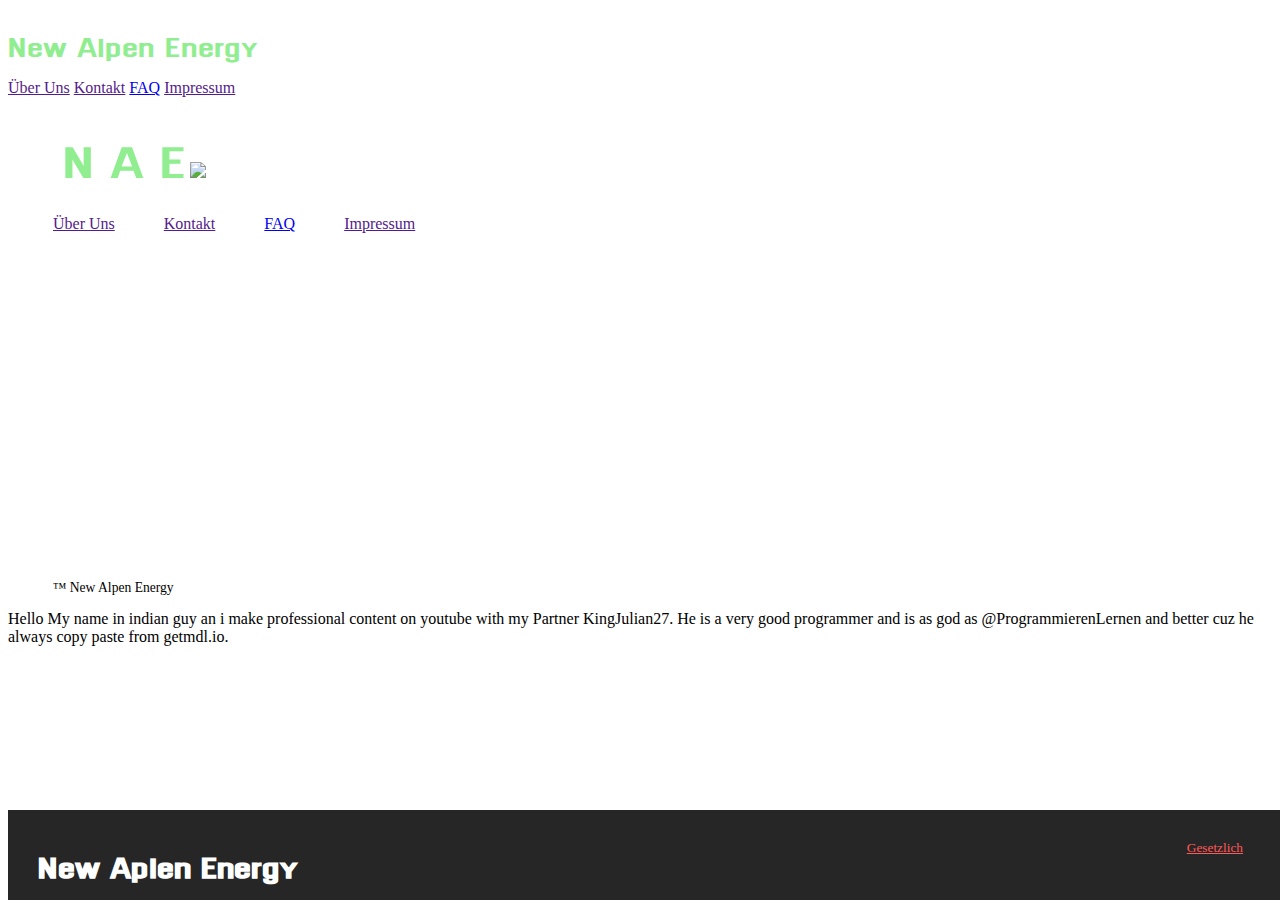
==== index.html @ 120513cc "Add files via upload" ====
<!DOCTYPE html>
<html lang="en">
<head>
    <meta charset="UTF-8">
    <meta http-equiv="X-UA-Compatible" content="IE=edge">
    <meta name="viewport" content="width=device-width, initial-scale=1.0">
    <link rel="preconnect" href="https://fonts.googleapis.com">
    <link rel="preconnect" href="https://fonts.gstatic.com" crossorigin>
    <link href="https://fonts.googleapis.com/css2?family=Dhurjati&display=swap" rel="stylesheet">   
    <link rel="stylesheet" href="https://fonts.googleapis.com/icon?family=Material+Icons">
    <link rel="stylesheet" href="https://code.getmdl.io/1.3.0/material.indigo-pink.min.css">
    <script defer src="https://code.getmdl.io/1.3.0/material.min.js"></script>
    <link rel="stylesheet" href="style.css">
    <link rel="icon" type="icon/x-icon" href="/Physik/img/icon.ico">
    <title>New Alpen Energy</title>
</head>
<body id="background">

    <!-- Always shows a header, even in smaller screens. -->
<div class="mdl-layout mdl-js-layout mdl-layout--fixed-header">
    <header class="mdl-layout__header">
      <div class="mdl-layout__header-row">
        <!-- Title -->
        <span class="title">New Alpen Energy</span>
        <!-- Add spacer, to align navigation to the right -->
        <div class="mdl-layout-spacer"></div>
        <!-- Navigation. We hide it in small screens. -->
        <nav class="mdl-navigation mdl-layout--large-screen-only">
          <a class="mdl-navigation__link" href="">Über Uns</a>
          <a class="mdl-navigation__link" href="">Kontakt</a>
          <a class="mdl-navigation__link" href="/Physik/FAQ/index.html">FAQ</a>
          <a class="mdl-navigation__link" href="">Impressum</a>
        </nav>
      </div>
    </header>
    <div class="mdl-layout__drawer">
      <span class="title_menu">N A E</span>
      <img class="logo" src="/Physik/img/logo.png">
      <nav class="mdl-navigation">
        <a class="menu_link_margin" href="">Über Uns</a>
        <a class="menu_link_margin" href="">Kontakt</a>
        <a class="menu_link_margin" href="/Physik/FAQ/index.html">FAQ</a>
        <a class="menu_link_margin" href="">Impressum</a>
        <p class="trademark">™   New Alpen Energy</p>
      </nav>
    </div>
    <main class="mdl-layout__content">
      <div class="page-content">Hello My name in indian guy an i make professional content on youtube with my Partner KingJulian27. He is a very good programmer and is as god as @ProgrammierenLernen and better cuz he always copy paste from getmdl.io.</div>
    </main>
  </div>
  <footer>
    <div>
    <h4>New Aplen Energy</h4>
    <a class="legalacy" href="">Gesetzlich</a>
    </div>
  </footer>
</body>
</html>
---- style.css ----
.title_menu{
    color: lightgreen;
    text-align: center;
    font-family: 'Dhurjati', sans-serif;
    font-size: 400%;
    margin-top: 35px;
    margin-left: 55px;
}

.title{
    font-family: 'Dhurjati', sans-serif;
    font-size: 240%;
}

.logo{
    width: 70px;
    height: auto;
    margin-top: -35px;
}

.menu_link_margin{
    margin-left: 45px;
    margin-top: 55px;
}

.trademark{
    font-size: 85%;
    margin-top: 347px;
    margin-left: 45px;
}

.legalacy{
    color: rgb(255, 89, 89);
    margin-left: 350px;
    position: absolute;
    top: 30px;
    right: 45px;
    font-size: smaller;
}

footer{
    background-color: #262626;
    position: absolute;
    bottom: 0px;
    width: 100%;
    height: 10%;
}

h4{
    font-family: 'Dhurjati', sans-serif;
    color: white;
    margin-left: 30px;
    margin-top: 17px;
    font-size: 250%;
}

.mdl-layout__header{
    color: lightgreen;
}

.mdl-navigation__link:hover{
    text-decoration: underline;
}
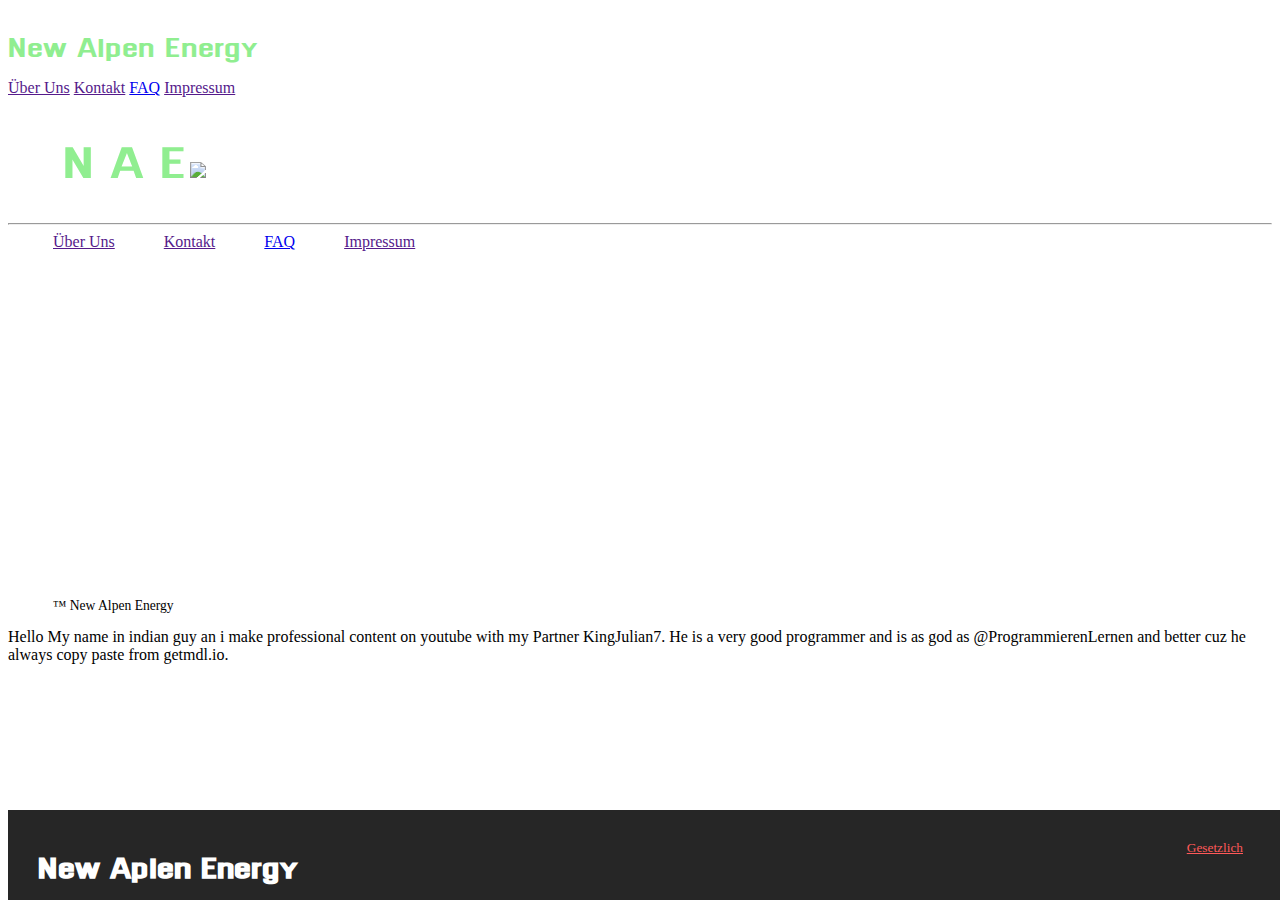
==== commit ee8b8000: "Update index.html" ====
--- a/index.html
+++ b/index.html
@@ -36,6 +36,7 @@
     <div class="mdl-layout__drawer">
       <span class="title_menu">N A E</span>
       <img class="logo" src="/Physik/img/logo.png">
+      <hr>
       <nav class="mdl-navigation">
         <a class="menu_link_margin" href="">Über Uns</a>
         <a class="menu_link_margin" href="">Kontakt</a>
@@ -45,7 +46,7 @@
       </nav>
     </div>
     <main class="mdl-layout__content">
-      <div class="page-content">Hello My name in indian guy an i make professional content on youtube with my Partner KingJulian27. He is a very good programmer and is as god as @ProgrammierenLernen and better cuz he always copy paste from getmdl.io.</div>
+      <div class="page-content">Hello My name in indian guy an i make professional content on youtube with my Partner KingJulian7. He is a very good programmer and is as god as @ProgrammierenLernen and better cuz he always copy paste from getmdl.io.</div>
     </main>
   </div>
   <footer>
@@ -55,4 +56,4 @@
     </div>
   </footer>
 </body>
-</html>+</html>
